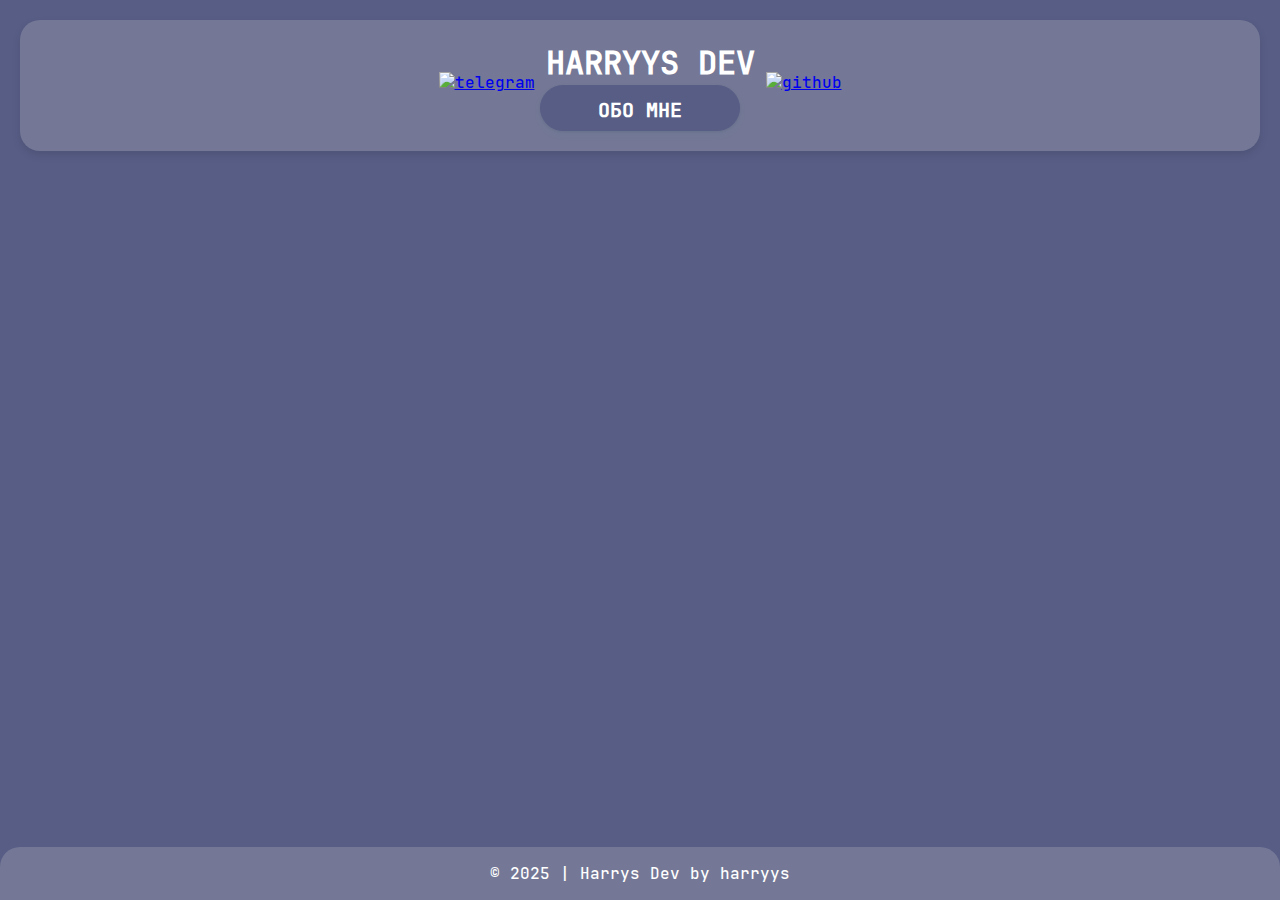
==== index.html @ f25a1c5f "Update." ====
<!DOCTYPE html>
<html lang="en">
<head>
    <link rel="stylesheet" href="style.css">
    <title>Harrys.dev</title>
</head>
<body>
    <header>
        <div class="header-content">
            <div class="social-icons">
                <a href="https://t.me/man300iqmoment">
                    <img width="48" height="48" src="https://img.icons8.com/color/48/telegram-app--v1.png" alt="telegram"/>
                </a>
            </div>
    
            <h1>HARRYYS DEV</h1>
    
            <div class="social-icons">
                <a href="https://github.com/gnice225">
                    <img width="48" height="48" src="https://img.icons8.com/deco/48/github.png" alt="github"/>
                </a>
            </div>
        </div>
        <button onclick="window.location.href = 'src/about_me.html'" class="about_me">
            ОБО МНЕ 
        </button>
    </header>
    

    <main>

        <div class="project", style="--bg-image: url(src/discordconnect.png);">
            <h3>
                Discord Connect
            </h3>
            <a href="discordcn/index.html", class="aproject">о проекте</a>
        </div>

        <div class="project", style="--bg-image: url(src/ytdownloader.png);">
            <h3>
                YouTube Downloader
            </h3>
            <a href="youtubedw/index.html", class="aproject">о проекте</a>
        </div>

    </main>

    <footer>
        <p>© 2025 | Harrys Dev by harryys</p>
    </footer>

    <div id="telegramModal" class="modal">
        <div class="modal-content">
            <span class="close-button">&times;</span>
            <img src="src/qr_code.png" alt="Telegram QR Code" style="width: 100%; max-width: 300px;">
        </div>
    </div>

    <script>

        var modal = document.getElementById("telegramModal");

        var telegramIcon = document.querySelector('.social-icons a[href="https://t.me/man300iqmoment"]');

        var span = document.getElementsByClassName("close-button")[0];

        telegramIcon.onclick = function(event) {
            event.preventDefault(); 
            modal.style.display = "block";
            modal.offsetWidth;
            modal.classList.add('show');
            document.body.classList.add('no-scroll');
        }

        span.onclick = function() {
            modal.classList.remove('show');
            setTimeout(function() {
                modal.style.display = "none";
                document.body.classList.remove('no-scroll');
            }, 300); 
        }

        window.onclick = function(event) {
            if (event.target == modal) {
                modal.classList.remove('show');
                setTimeout(function() {
                    modal.style.display = "none";
                    document.body.classList.remove('no-scroll');
                }, 300); 
            }
        }
    </script>
</html>
---- style.css ----
@font-face {
    font-family: "JetBrains Mono";
    src: url("src/JetBrains_Mono/JetBrainsMono-Medium.ttf");
}

/* Устанавливаю основной шрифт и цвет фона страницы */

body {
    font-family: "JetBrains Mono";
    text-align: center;
    padding: 0;
    background-color: #575d85;
    display: flex;
    flex-direction: column;
    min-height: 100vh; /* Высота экрана */
    margin: 0;
    z-index: 1;
}


/* Настраиваю шапку */
header {
    z-index: 1;
    background-color: #747896;
    color: white;
    padding: 20px;
    margin: 20px 20px;
    text-align: center;
    border-radius: 20px;
    box-shadow: 0px 4px 8px rgba(0, 0, 0, 0.1);
}

header h1, p {
    margin: 1px;
}

/* Контейнер для центрирования заголовка и иконок */
.header-content {
    display: flex;
    align-items: center;
    justify-content: center;
    gap: 10px; /* Отступы между элементами */
    position: relative;
}

/* Стили для иконок */
.social-icons {
    position: relative;
    display: flex;
    align-items: center;
    top: 20px;
}

.social-icons img {
    width: 48px;
    height: 48px;
    transition: transform 0.2s;
}

.social-icons img:hover {
    transform: scale(1.1);
}


.about_me {
	display: inline-block;	
	box-sizing: border-box;
	outline: none;
	border: 1px solid #575d85;
	border-radius: 50px;
	height: 46px;
	line-height: 46px;
	font-size: 20px;
	font-weight: 600;
    width: 200px;
	text-decoration: none;
	color: white;
    font-family: "JetBrains Mono";
	background-color: #575d85;
	box-shadow: 0 4px 6px rgb(65 132 144 / 10%), 0 1px 3px rgb(0 0 0 / 8%);
	cursor: pointer;
	user-select: none;
	appearance: none;
	touch-action: manipulation;  
	vertical-align: top;
    transition: transform 0.3s ease, box-shadow 0.3s ease;
}

.about_me:focus-visible {
	border: 1px solid #4c51f9;
	outline: none;
}
.about_me:hover {
    transform: translateY(-1px) scale(1); /* Поднимаем на 10px */
    box-shadow: 0px 0px 20px rgba(0, 0, 0, 0.3); /* Добавляем тень */
}
.about_me:active {
	background-color: #808080;
}

/* Настраиваю блок с проектами */

main h3 {
    font-weight: 500;
    text-align: center;
    font-size: 55px;
    margin-top: 10px;
    margin-bottom: 1px;
    color: #747896;
    z-index: 1;
}

.project h3 {
    margin: 0;
    text-align: unset;
}

.project a {
    font-size: 20px;
    position: relative;
    color: gray;
    text-decoration: none;
    cursor: pointer;
}

.aproject:after {
	content: "";
    display: block;
    position: absolute;
    right: 0;
    bottom: -3px;
    width: 0;
    height: 2px; /* Высота линии */
    background-color: gray; /* Цвет подчеркивания при исчезании линии*/
    transition: width 0.5s; /* Время эффекта */
}

.aproject:hover:after {
	content: "";
    width: 100%;
    display: block;
    position: absolute;
    left: 0;
    bottom: -3px;
    height: 2px; /* Высота линии */
    background-color: gray; /* Цвет подчеркивания при появлении линии*/
    transition: width 0.5s;  /* Время эффекта */
}
     
@keyframes slideUp {
    from {
        opacity: 0;
        transform: translateY(50px);
    }
    to {
        opacity: 1;
        transform: translateY(0);
    }
}

.project {
    position: relative;
    opacity: 0; /* Скрываем изначально */
    animation: slideUp 1s ease-out forwards;
    margin: 20px auto;
    padding: 20px;
    text-align: center;
    max-width: 600px;
    box-shadow: 0px 4px 8px rgba(0, 0, 0, 0.1);
    border-radius: 20px;
    background-image: linear-gradient(rgba(0, 0, 0, 0.8), rgba(0, 0, 0, 0.8)), var(--bg-image);
    background-size: 100%;
    background-position: center 5%;
    color: #757FC0;
    border: solid;
    transition: transform 0.3s ease, box-shadow 0.3s ease;
    z-index: 1;

}

.project:hover {
    transform: translateY(-10px) scale(20); /* Поднимаем на 10px */
    box-shadow: 0 10px 20px rgba(0, 0, 0, 0.8); /* Добавляем тень */
}

/* Настраиваю "подвал" сайта */
footer {
    margin-top: auto;
    padding: 15px;
    background-color:#747896;
    color: white;
    z-index: 1;
    border-top-left-radius: 20px;
    border-top-right-radius: 20px;
}

/* Modal Styles */
.modal {
    display: none; /* Hidden by default */
    position: fixed; /* Stay in place */
    z-index: 2; /* Sit on top */
    left: 0;
    top: 0;
    width: 100%; /* Full width */
    height: 100%; /* Full height */
    background-color: rgba(0, 0, 0, 0.4); /* Black w/ opacity */
    opacity: 0;
    transition: opacity 0.3s ease;
}

/* Modal Content */
.modal-content {
    background-color: rgba(0, 0, 0, 0.4);
    margin: 15% auto; /* 15% from the top and centered */
    padding: 20px;
    border: 2px solid #888;
    width: fit-content; /* Could be more or less, depending on screen size */
    text-align: center;
    border-radius: 10px;
    position: relative;
}

/* Close Button */
.close-button {
    color: #aaa;
    position: absolute;
    top: 10px;
    right: 25px;
    font-size: 28px;
    font-weight: bold;
    cursor: pointer;
}

.close-button:hover,
.close-button:focus {
    color: black;
    text-decoration: none;
    cursor: pointer;
}

/* Modal animation classes */
.modal.show {
    opacity: 1;
}

@media(max-width: 992px){

    header h1, p {
        font-size: 80px;
    }

    footer p {
        font-size: 40px;
    }

    .about_me {
        font-size: 50px;
        width: 300px;
        height: 80px;
    }

    .social-icons {
        top: 40px;
    }

    .social-icons img {
        width: 100px;
        height: 100px;
    }

    .project {
        max-width: 800px;
        padding: 50px;
        border-radius: 50px;
    }
    .project a {
        font-size: 50px;
    }
    .project h3 {
        font-size: 70px;
        font-weight: bolder;
    }
}
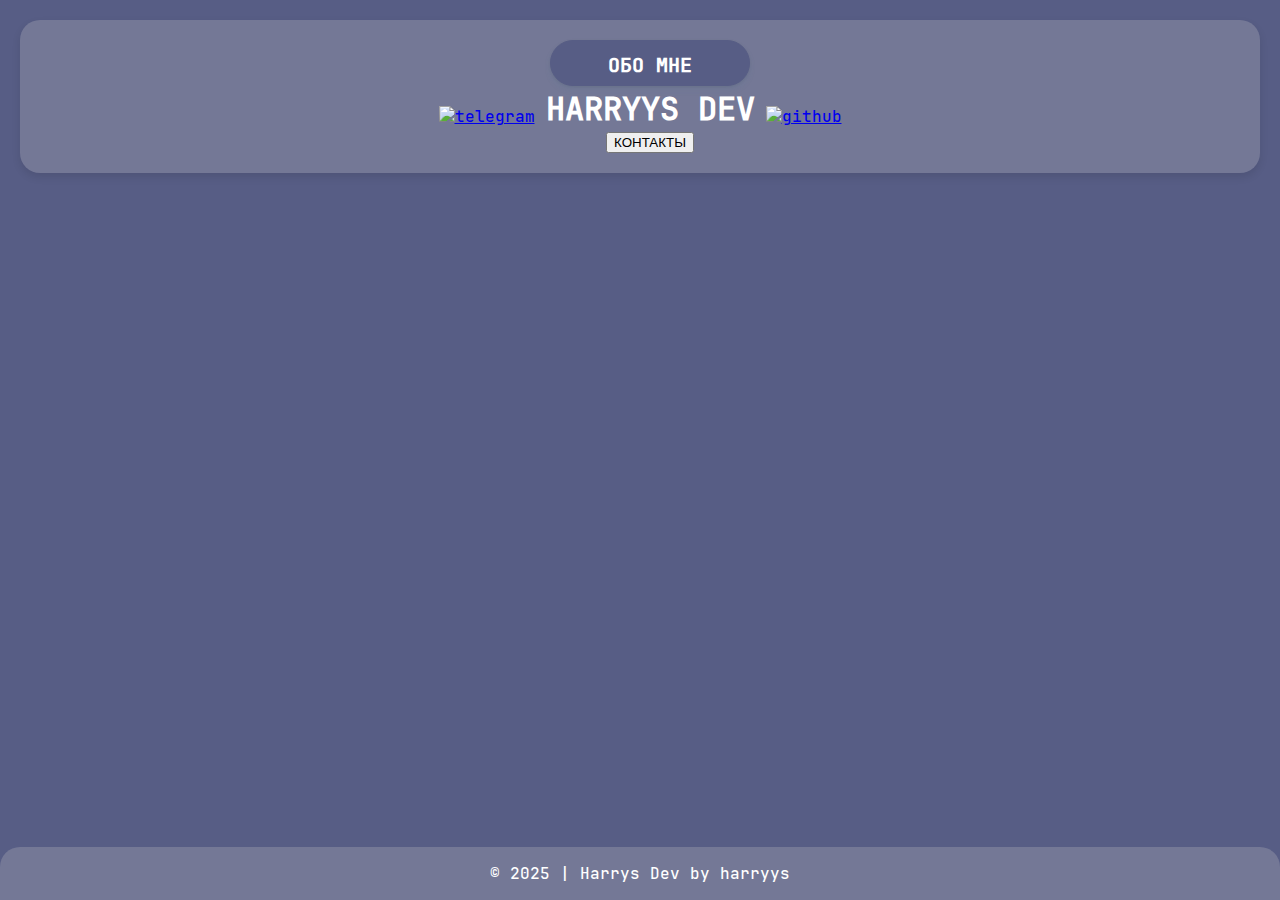
==== commit 2d071afb: "Edit code. Update." ====
--- a/index.html
+++ b/index.html
@@ -12,18 +12,23 @@
                     <img width="48" height="48" src="https://img.icons8.com/color/48/telegram-app--v1.png" alt="telegram"/>
                 </a>
             </div>
-    
-            <h1>HARRYYS DEV</h1>
-    
+            
+            <div class="buttons">
+                <button onclick="window.location.href = 'src/about_me.html'" class="about_me">
+                    ОБО МНЕ 
+                </button>
+                <h1>HARRYYS DEV</h1>
+                <button class="contacts">
+                    КОНТАКТЫ
+                </button>
+            </div>
+
             <div class="social-icons">
                 <a href="https://github.com/gnice225">
                     <img width="48" height="48" src="https://img.icons8.com/deco/48/github.png" alt="github"/>
                 </a>
             </div>
         </div>
-        <button onclick="window.location.href = 'src/about_me.html'" class="about_me">
-            ОБО МНЕ 
-        </button>
     </header>
     
 
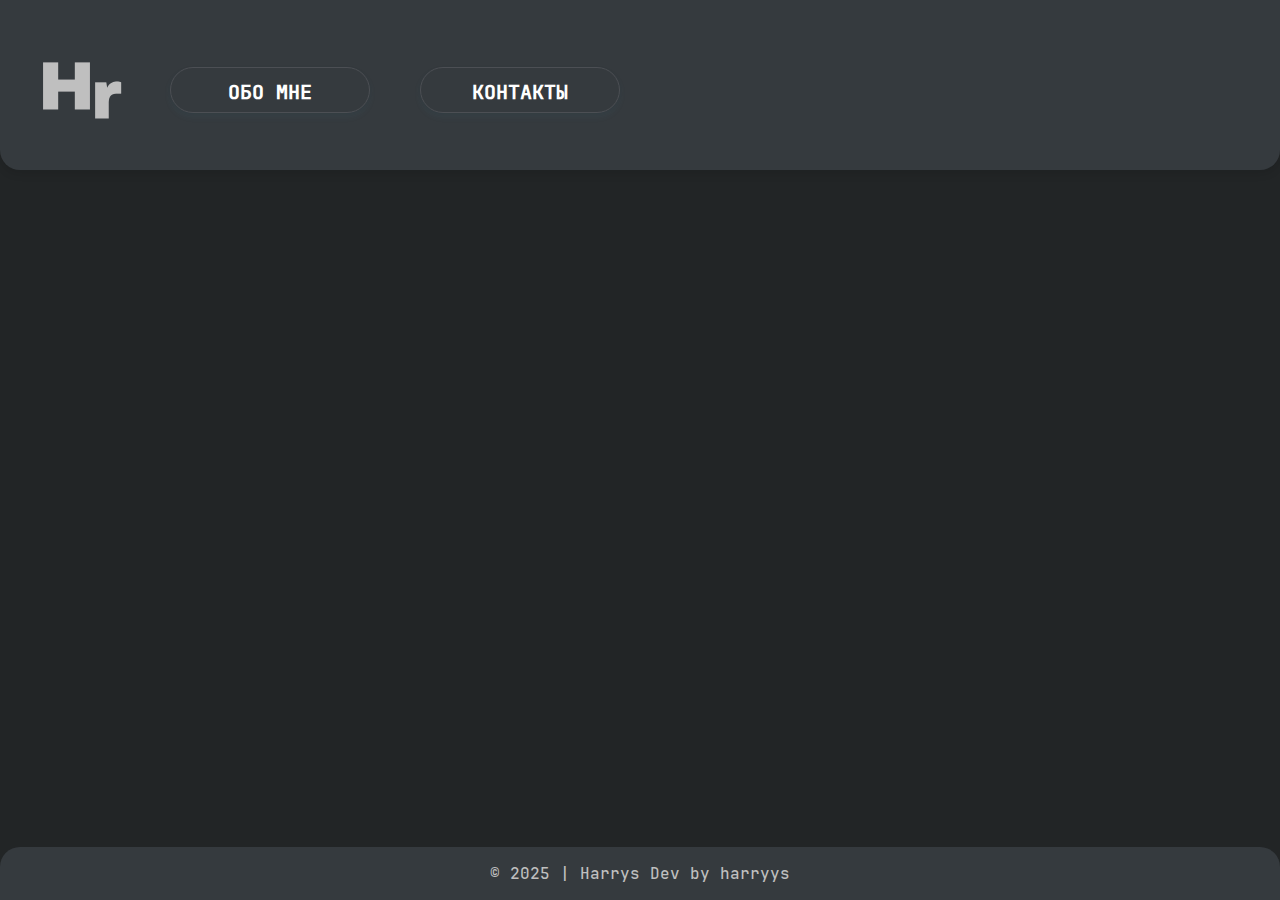
==== commit 5c7ce419: "Re-disign." ====
--- a/index.html
+++ b/index.html
@@ -7,26 +7,14 @@
 <body>
     <header>
         <div class="header-content">
-            <div class="social-icons">
-                <a href="https://t.me/man300iqmoment">
-                    <img width="48" height="48" src="https://img.icons8.com/color/48/telegram-app--v1.png" alt="telegram"/>
-                </a>
-            </div>
-            
+            <img src="src/logo.png" alt="" class="logo" width="150" height="150">
             <div class="buttons">
                 <button onclick="window.location.href = 'src/about_me.html'" class="about_me">
                     ОБО МНЕ 
                 </button>
-                <h1>HARRYYS DEV</h1>
-                <button class="contacts">
+                <button onclick="window.location.href = 'contacts/contactswwwww.html'" class="contacts">
                     КОНТАКТЫ
                 </button>
-            </div>
-
-            <div class="social-icons">
-                <a href="https://github.com/gnice225">
-                    <img width="48" height="48" src="https://img.icons8.com/deco/48/github.png" alt="github"/>
-                </a>
             </div>
         </div>
     </header>
--- a/style.css
+++ b/style.css
@@ -9,7 +9,7 @@
     font-family: "JetBrains Mono";
     text-align: center;
     padding: 0;
-    background-color: #575d85;
+    background-color: #222526;
     display: flex;
     flex-direction: column;
     min-height: 100vh; /* Высота экрана */
@@ -21,52 +21,44 @@
 /* Настраиваю шапку */
 header {
     z-index: 1;
-    background-color: #747896;
+    background-color: #353a3e;
     color: white;
-    padding: 20px;
-    margin: 20px 20px;
-    text-align: center;
-    border-radius: 20px;
+    padding: 10px;
+    border-bottom-right-radius: 20px;
+    border-bottom-left-radius: 20px;
+    text-align: center;
     box-shadow: 0px 4px 8px rgba(0, 0, 0, 0.1);
 }
 
 header h1, p {
     margin: 1px;
-}
+    color: #bfbfbf;
+}
+
 
 /* Контейнер для центрирования заголовка и иконок */
 .header-content {
     display: flex;
     align-items: center;
-    justify-content: center;
+    justify-content: space-between;
     gap: 10px; /* Отступы между элементами */
-    position: relative;
-}
-
-/* Стили для иконок */
-.social-icons {
-    position: relative;
+    position: relative;   
+}
+
+.buttons {
+    margin-top: 10px;
+    margin-right: 1500px;
     display: flex;
     align-items: center;
-    top: 20px;
-}
-
-.social-icons img {
-    width: 48px;
-    height: 48px;
-    transition: transform 0.2s;
-}
-
-.social-icons img:hover {
-    transform: scale(1.1);
-}
-
+    justify-content: left;
+    gap: 50px;
+}
 
 .about_me {
 	display: inline-block;	
 	box-sizing: border-box;
 	outline: none;
-	border: 1px solid #575d85;
+	border: 1px solid #4c4f54;
 	border-radius: 50px;
 	height: 46px;
 	line-height: 46px;
@@ -76,7 +68,7 @@
 	text-decoration: none;
 	color: white;
     font-family: "JetBrains Mono";
-	background-color: #575d85;
+	background-color: transparent;
 	box-shadow: 0 4px 6px rgb(65 132 144 / 10%), 0 1px 3px rgb(0 0 0 / 8%);
 	cursor: pointer;
 	user-select: none;
@@ -98,6 +90,42 @@
 	background-color: #808080;
 }
 
+.contacts {
+	display: inline-block;	
+	box-sizing: border-box;
+	outline: none;
+	border: 1px solid #4c4f54;
+	border-radius: 50px;
+	height: 46px;
+	line-height: 46px;
+	font-size: 20px;
+	font-weight: 600;
+    width: 200px;
+	text-decoration: none;
+	color: white;
+    font-family: "JetBrains Mono";
+	background-color: transparent;
+	box-shadow: 0 4px 6px rgb(65 132 144 / 10%), 0 1px 3px rgb(0 0 0 / 8%);
+	cursor: pointer;
+	user-select: none;
+	appearance: none;
+	touch-action: manipulation;  
+	vertical-align: top;
+    transition: transform 0.3s ease, box-shadow 0.3s ease;
+}
+
+.contacts:focus-visible {
+	border: 1px solid #4c51f9;
+	outline: none;
+}
+.contacts:hover {
+    transform: translateY(-1px) scale(1); /* Поднимаем на 10px */
+    box-shadow: 0px 0px 20px rgba(0, 0, 0, 0.3); /* Добавляем тень */
+}
+.contacts:active {
+	background-color: #808080;
+}
+
 /* Настраиваю блок с проектами */
 
 main h3 {
@@ -106,7 +134,7 @@
     font-size: 55px;
     margin-top: 10px;
     margin-bottom: 1px;
-    color: #747896;
+    color: #838282;
     z-index: 1;
 }
 
@@ -171,7 +199,7 @@
     background-image: linear-gradient(rgba(0, 0, 0, 0.8), rgba(0, 0, 0, 0.8)), var(--bg-image);
     background-size: 100%;
     background-position: center 5%;
-    color: #757FC0;
+    color: #4c4f54;
     border: solid;
     transition: transform 0.3s ease, box-shadow 0.3s ease;
     z-index: 1;
@@ -187,7 +215,7 @@
 footer {
     margin-top: auto;
     padding: 15px;
-    background-color:#747896;
+    background-color:#353a3e;
     color: white;
     z-index: 1;
     border-top-left-radius: 20px;
@@ -243,6 +271,7 @@
     opacity: 1;
 }
 
+
 @media(max-width: 992px){
 
     header h1, p {
@@ -280,4 +309,5 @@
         font-size: 70px;
         font-weight: bolder;
     }
-}+}
+
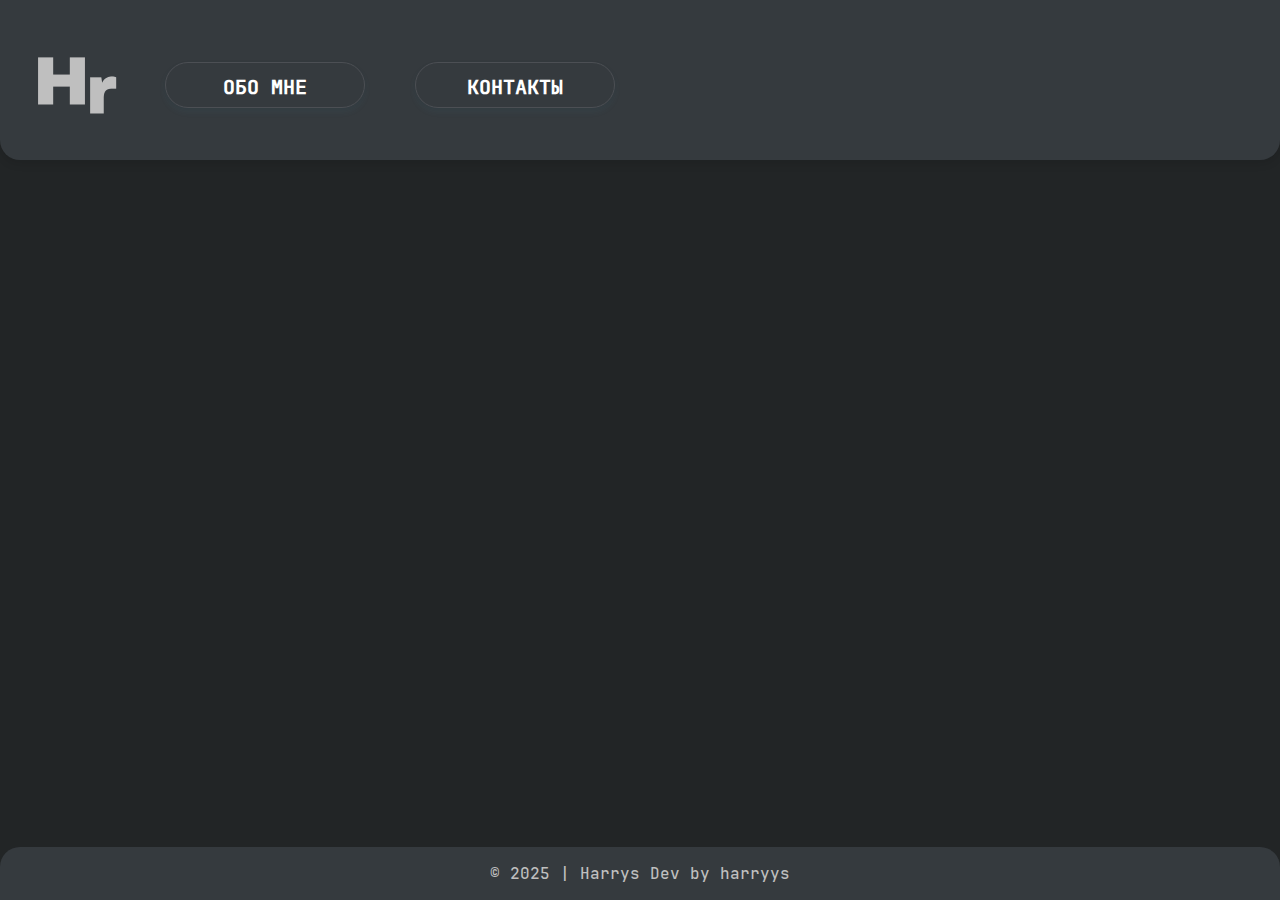
==== commit e43ef204: "Edit design" ====
--- a/index.html
+++ b/index.html
@@ -12,7 +12,7 @@
                 <button onclick="window.location.href = 'src/about_me.html'" class="about_me">
                     ОБО МНЕ 
                 </button>
-                <button onclick="window.location.href = 'contacts/contactswwwww.html'" class="contacts">
+                <button onclick="window.location.href = 'contacts/contacts.html'" class="contacts">
                     КОНТАКТЫ
                 </button>
             </div>
--- a/style.css
+++ b/style.css
@@ -23,7 +23,7 @@
     z-index: 1;
     background-color: #353a3e;
     color: white;
-    padding: 10px;
+    padding: 5px;
     border-bottom-right-radius: 20px;
     border-bottom-left-radius: 20px;
     text-align: center;
@@ -84,7 +84,7 @@
 }
 .about_me:hover {
     transform: translateY(-1px) scale(1); /* Поднимаем на 10px */
-    box-shadow: 0px 0px 20px rgba(0, 0, 0, 0.3); /* Добавляем тень */
+    box-shadow: 0px 0px 20px rgba(255, 255, 255, 0.3); /* Добавляем тень */
 }
 .about_me:active {
 	background-color: #808080;
@@ -120,7 +120,7 @@
 }
 .contacts:hover {
     transform: translateY(-1px) scale(1); /* Поднимаем на 10px */
-    box-shadow: 0px 0px 20px rgba(0, 0, 0, 0.3); /* Добавляем тень */
+    box-shadow: 0px 0px 20px rgba(255, 255, 255, 0.3); /* Добавляем тень */
 }
 .contacts:active {
 	background-color: #808080;
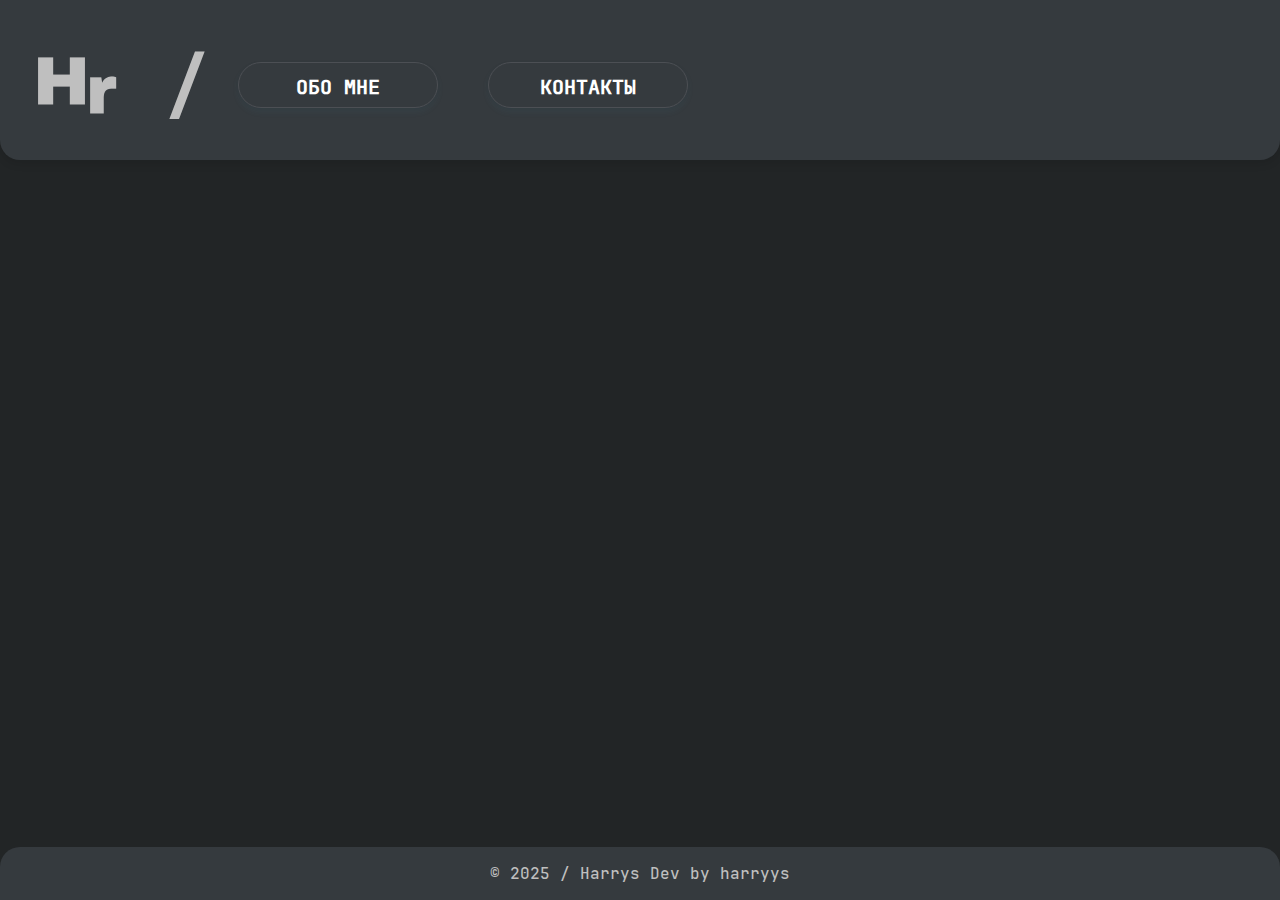
==== commit 6d47df8a: "Small edit code / upgrade ui." ====
--- a/index.html
+++ b/index.html
@@ -8,6 +8,7 @@
     <header>
         <div class="header-content">
             <img src="src/logo.png" alt="" class="logo" width="150" height="150">
+            <h1>/</h1>
             <div class="buttons">
                 <button onclick="window.location.href = 'src/about_me.html'" class="about_me">
                     ОБО МНЕ 
@@ -39,7 +40,7 @@
     </main>
 
     <footer>
-        <p>© 2025 | Harrys Dev by harryys</p>
+        <p>© 2025 / Harrys Dev by harryys</p>
     </footer>
 
     <div id="telegramModal" class="modal">
--- a/style.css
+++ b/style.css
@@ -35,6 +35,11 @@
     color: #bfbfbf;
 }
 
+header h1 {
+    margin-right: 20px;
+    font-size: 70px;
+    margin-top: 10px;
+}
 
 /* Контейнер для центрирования заголовка и иконок */
 .header-content {
